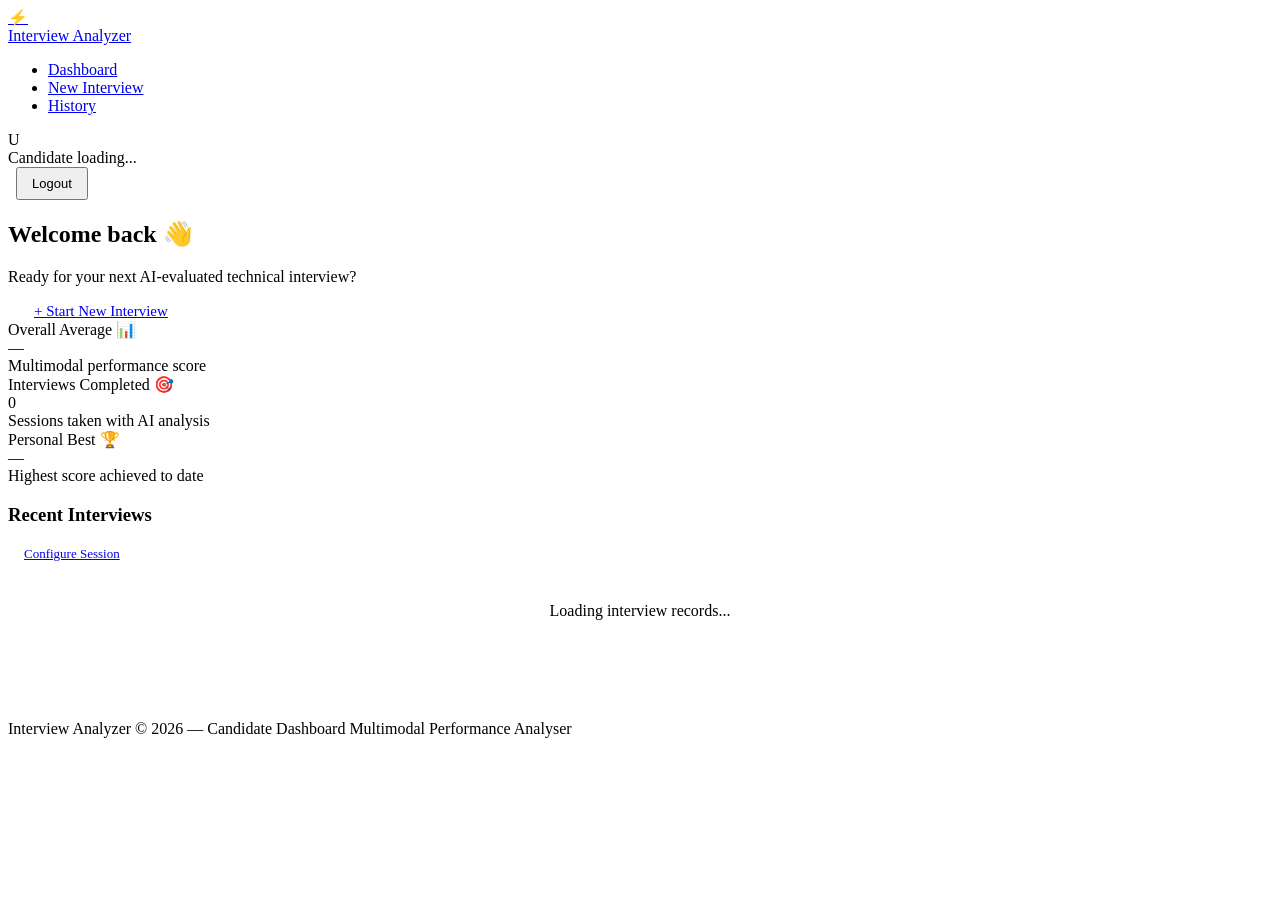
==== frontend/dashboard.html @ c4f1aa5d "Add multi-page Interview Analyzer flow" ====
<!DOCTYPE html>
<html lang="en">
<head>
    <meta charset="UTF-8">
    <meta name="viewport" content="width=device-width, initial-scale=1.0">
    <title>Dashboard — Interview Analyzer</title>
    <meta name="description" content="Candidate interview dashboard: monitor your AI interview scores, review detailed evaluations, and launch new mock sessions.">
    <link rel="preconnect" href="https://fonts.googleapis.com">
    <link rel="preconnect" href="https://fonts.gstatic.com" crossorigin>
    <link href="https://fonts.googleapis.com/css2?family=Inter:wght@400;500;600;700&family=Outfit:wght@600;700;800&display=swap" rel="stylesheet">
    <link rel="stylesheet" href="/assets/style.css">
    <link rel="stylesheet" href="/assets/css/dashboard.css">
</head>
<body>
    <div class="page-shell">
        <!-- SaaS Authenticated Topbar -->
        <header class="app-topbar">
            <a class="brand" href="/dashboard">
                <div class="brand-icon">⚡</div>
                <span>Interview Analyzer</span>
            </a>

            <nav>
                <ul class="app-nav">
                    <li><a href="/dashboard" class="app-nav-link active" data-nav="dashboard">Dashboard</a></li>
                    <li><a href="/setup" class="app-nav-link" data-nav="setup">New Interview</a></li>
                    <li><a href="#historySection" class="app-nav-link" data-nav="history">History</a></li>
                </ul>
            </nav>

            <div class="app-user-menu">
                <div class="user-avatar-badge" id="appUserAvatar">U</div>
                <div class="user-info-text">
                    <span class="user-name-text" id="appUserName">Candidate</span>
                    <span class="user-email-text" id="appUserEmail">loading...</span>
                </div>
                <button type="button" class="btn btn-secondary" id="appLogoutBtn" style="padding: 7px 14px; font-size: 13px; margin-left: 8px;">
                    Logout
                </button>
            </div>
        </header>

        <main>
            <!-- Welcome Header Banner -->
            <section class="dashboard-welcome">
                <div>
                    <h1 class="welcome-title" id="welcomeUserHeading">Welcome back 👋</h1>
                    <p class="welcome-subtitle">Ready for your next AI-evaluated technical interview?</p>
                </div>
                <div>
                    <a href="/setup" class="btn btn-primary" style="padding: 14px 26px; font-size: 15px;">
                        + Start New Interview
                    </a>
                </div>
            </section>

            <!-- Performance Metrics Row -->
            <section style="margin-bottom: 12px;">
                <div class="stats-row">
                    <div class="stat-card">
                        <div class="stat-header">
                            <span class="stat-label">Overall Average</span>
                            <span class="stat-icon">📊</span>
                        </div>
                        <div class="stat-val accent" id="avgScoreVal">—</div>
                        <div class="stat-desc">Multimodal performance score</div>
                    </div>

                    <div class="stat-card">
                        <div class="stat-header">
                            <span class="stat-label">Interviews Completed</span>
                            <span class="stat-icon">🎯</span>
                        </div>
                        <div class="stat-val" id="interviewCountVal">0</div>
                        <div class="stat-desc">Sessions taken with AI analysis</div>
                    </div>

                    <div class="stat-card">
                        <div class="stat-header">
                            <span class="stat-label">Personal Best</span>
                            <span class="stat-icon">🏆</span>
                        </div>
                        <div class="stat-val accent" id="bestScoreVal">—</div>
                        <div class="stat-desc">Highest score achieved to date</div>
                    </div>
                </div>
            </section>

            <!-- Recent Interviews Section -->
            <section id="historySection" style="margin-bottom: 60px;">
                <div class="section-headline-bar">
                    <h3>Recent Interviews</h3>
                    <a href="/setup" class="btn btn-secondary" style="padding: 8px 16px; font-size: 13px;">
                        Configure Session
                    </a>
                </div>

                <div id="historyLoading" style="text-align: center; padding: 40px; color: var(--text-muted);">
                    Loading interview records...
                </div>

                <div id="historyContainer" class="history-grid" style="display: none;"></div>

                <div id="historyEmpty" class="empty-state-box" style="display: none;">
                    <div class="empty-state-icon">📄</div>
                    <div class="empty-state-title">No interviews completed yet</div>
                    <p class="empty-state-copy">
                        Start your first interview to practice with tailored questions, receive live AI feedback, and view your performance metrics.
                    </p>
                    <a href="/setup" class="btn btn-primary" style="padding: 12px 24px;">
                        Start Your First Interview →
                    </a>
                </div>
            </section>
        </main>

        <footer class="footer">
            <span>Interview Analyzer &copy; 2026 — Candidate Dashboard</span>
            <span>Multimodal Performance Analyser</span>
        </footer>
    </div>

    <script src="/assets/js/api.js"></script>
    <script src="/assets/js/auth-guard.js"></script>
    <script src="/assets/js/dashboard.js"></script>
</body>
</html>
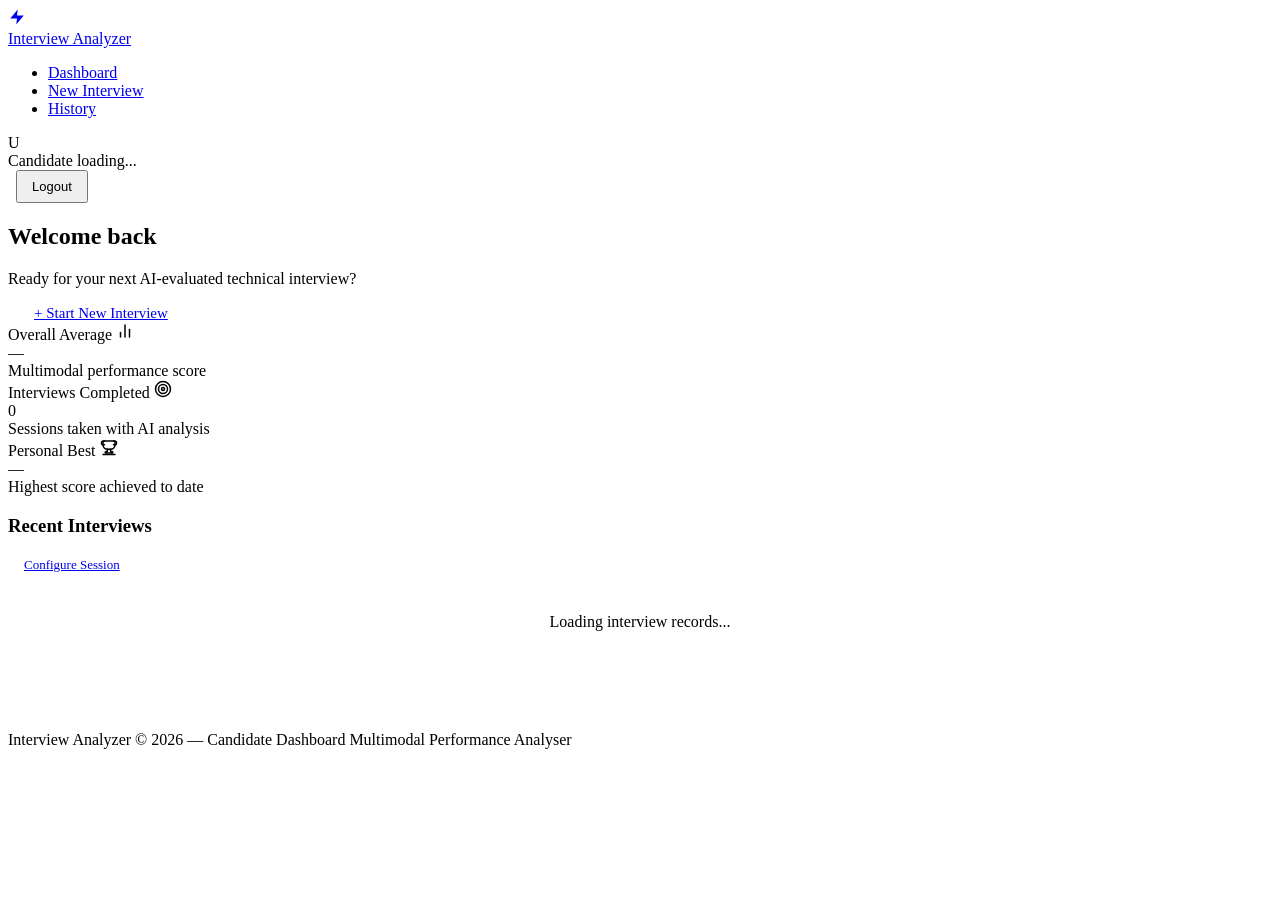
==== commit 54957d20: "Clean up project" ====
--- a/frontend/dashboard.html
+++ b/frontend/dashboard.html
@@ -16,7 +16,7 @@
         <!-- SaaS Authenticated Topbar -->
         <header class="app-topbar">
             <a class="brand" href="/dashboard">
-                <div class="brand-icon">⚡</div>
+                <div class="brand-icon"><svg width="18" height="18" viewBox="0 0 24 24" fill="currentColor"><path d="M13 2L3 14h9l-1 8 10-12h-9l1-8z"/></svg></div>
                 <span>Interview Analyzer</span>
             </a>
 
@@ -44,7 +44,7 @@
             <!-- Welcome Header Banner -->
             <section class="dashboard-welcome">
                 <div>
-                    <h1 class="welcome-title" id="welcomeUserHeading">Welcome back 👋</h1>
+                    <h1 class="welcome-title" id="welcomeUserHeading">Welcome back</h1>
                     <p class="welcome-subtitle">Ready for your next AI-evaluated technical interview?</p>
                 </div>
                 <div>
@@ -60,7 +60,7 @@
                     <div class="stat-card">
                         <div class="stat-header">
                             <span class="stat-label">Overall Average</span>
-                            <span class="stat-icon">📊</span>
+                            <span class="stat-icon"><svg width="18" height="18" viewBox="0 0 24 24" fill="none" stroke="currentColor" stroke-width="2" stroke-linecap="round" stroke-linejoin="round"><line x1="18" y1="20" x2="18" y2="10"></line><line x1="12" y1="20" x2="12" y2="4"></line><line x1="6" y1="20" x2="6" y2="14"></line></svg></span>
                         </div>
                         <div class="stat-val accent" id="avgScoreVal">—</div>
                         <div class="stat-desc">Multimodal performance score</div>
@@ -69,7 +69,7 @@
                     <div class="stat-card">
                         <div class="stat-header">
                             <span class="stat-label">Interviews Completed</span>
-                            <span class="stat-icon">🎯</span>
+                            <span class="stat-icon"><svg width="18" height="18" viewBox="0 0 24 24" fill="none" stroke="currentColor" stroke-width="2" stroke-linecap="round" stroke-linejoin="round"><circle cx="12" cy="12" r="10"></circle><circle cx="12" cy="12" r="6"></circle><circle cx="12" cy="12" r="2"></circle></svg></span>
                         </div>
                         <div class="stat-val" id="interviewCountVal">0</div>
                         <div class="stat-desc">Sessions taken with AI analysis</div>
@@ -78,7 +78,7 @@
                     <div class="stat-card">
                         <div class="stat-header">
                             <span class="stat-label">Personal Best</span>
-                            <span class="stat-icon">🏆</span>
+                            <span class="stat-icon"><svg width="18" height="18" viewBox="0 0 24 24" fill="none" stroke="currentColor" stroke-width="2" stroke-linecap="round" stroke-linejoin="round"><path d="M6 9H4.5a2.5 2.5 0 0 1 0-5H6"></path><path d="M18 9h1.5a2.5 2.5 0 0 0 0-5H18"></path><path d="M4 22h16"></path><path d="M10 14.66V17c0 .55-.45 1-1 1H8c-.55 0-1 .45-1 1v1h10v-1c0-.55-.45-1-1-1h-1c-.55 0-1-.45-1-1v-2.34"></path><path d="M6 4h12a2 2 0 0 1 2 2v3a6 6 0 0 1-6 6h-4a6 6 0 0 1-6-6V6a2 2 0 0 1 2-2z"></path></svg></span>
                         </div>
                         <div class="stat-val accent" id="bestScoreVal">—</div>
                         <div class="stat-desc">Highest score achieved to date</div>
@@ -102,7 +102,7 @@
                 <div id="historyContainer" class="history-grid" style="display: none;"></div>
 
                 <div id="historyEmpty" class="empty-state-box" style="display: none;">
-                    <div class="empty-state-icon">📄</div>
+                    <div class="empty-state-icon"><svg width="36" height="36" viewBox="0 0 24 24" fill="none" stroke="currentColor" stroke-width="1.75" stroke-linecap="round" stroke-linejoin="round"><path d="M14 2H6a2 2 0 0 0-2 2v16a2 2 0 0 0 2 2h12a2 2 0 0 0 2-2V8z"></path><polyline points="14 2 14 8 20 8"></polyline><line x1="16" y1="13" x2="8" y2="13"></line><line x1="16" y1="17" x2="8" y2="17"></line></svg></div>
                     <div class="empty-state-title">No interviews completed yet</div>
                     <p class="empty-state-copy">
                         Start your first interview to practice with tailored questions, receive live AI feedback, and view your performance metrics.
